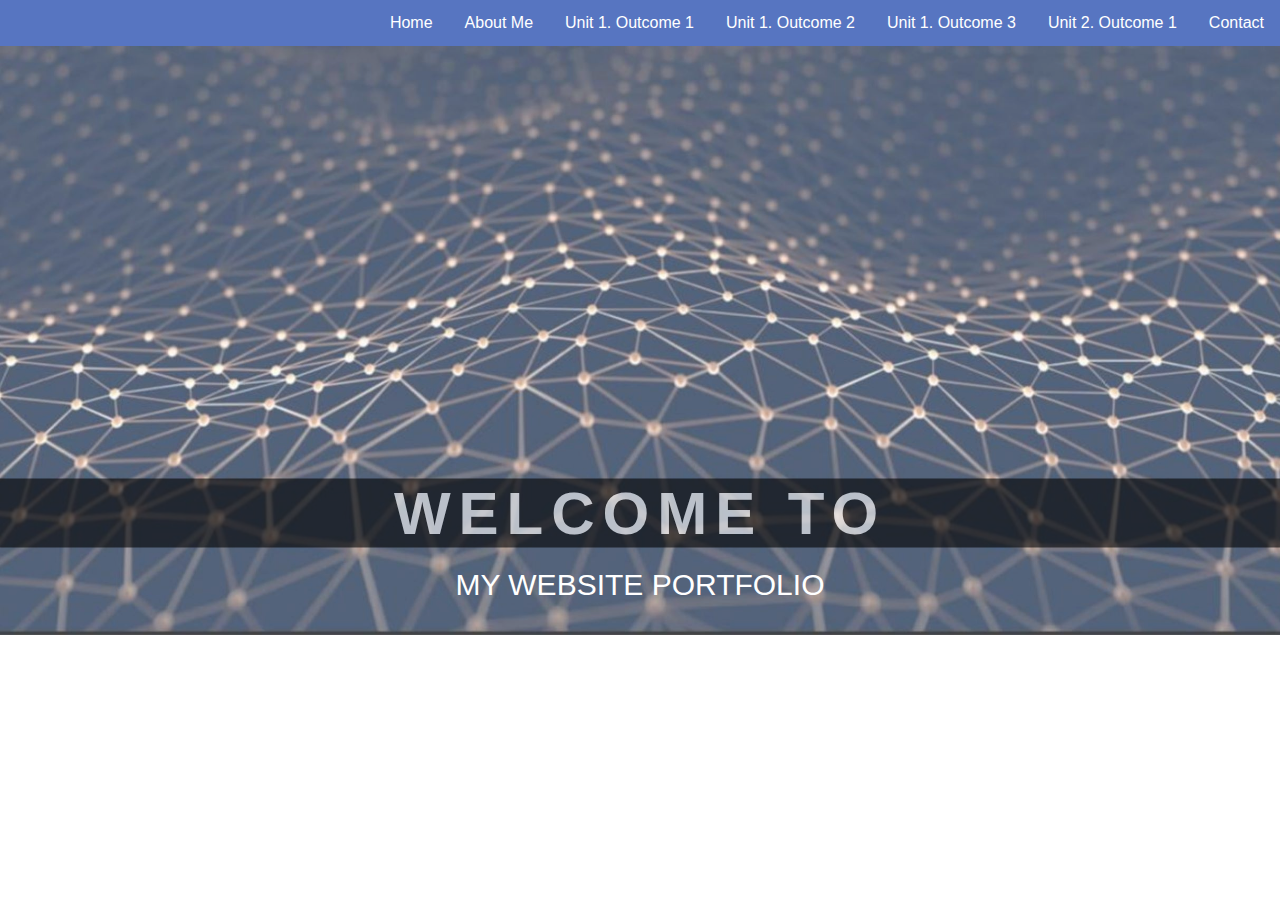
==== index.html @ 2a81d44c "First upload of website" ====
<!DOCTYPE html>
<html lang="en">
<head>
    <meta charset="UTF-8">
    <meta name="viewport" content="width=device-width, initial-scale=1">
    <link rel="stylesheet" type="text/css" href="main.css">
    <title>Document</title>
</head>
<body>
    <!-- Div for Navigation bar of main page -->
    <div class="top">
        <a href="contact.html">Contact</a>
        <a href="unit2Outcome1.html">Unit 2. Outcome 1</a>
        <a href="unit1Outcome3.html">Unit 1. Outcome 3</a>
        <a href="unit1Outcome2.html"> Unit 1. Outcome 2</a>
        <a href="unit1Outcome1.html"> Unit 1. Outcome 1</a>
        <a href="aboutMe.html"> About Me</a>
        <a href="index.html">Home</a>
    </div>

    <div>
        <img src="network.JPG" alt="network" class="homeImage">
    </div>

    <div class="container">
        <span class="text1">Welcome to</span>
        <span class="text2">My Website Portfolio</span>
    </div>
    
    <!-- <div id="myName">Kristina Brazinskaite</div> -->
    
</body>
</html>
---- main.css ----
/* Navigation bar style */

.top a {
    float: right;
    display: block;
    background-color: #5775C1;
    color: white;
	text-align: center;
    padding: 14px 16px;
    text-decoration: none;	
}

.top a:hover {
    background-color: #FA6060;
    color: black;
}

.top {
    overflow: hidden;
    background-color: #5775C1;
}

/* Background colour */
body {
    background: white;
}

/* home image size */
.homeImage{
    width: 100%;
    opacity: 0.8;
}

/* animated welcome text */
*{
    padding: 0;
    margin: 0;
    font-family: sans-serif;
}

.container{
    text-align: center;
    position: absolute;
    top: 60%;
    left: 50%;
    transform: translate(-50%,-50%);
    width: 100%;
}
.container span{
    color: white;
    text-transform: uppercase;
    display: block;
}

.text1{
    color: white;
    font-size: 60px;
    font-weight: 700;
    letter-spacing: 8px;
    margin-bottom: 20px;
    background: black;
    opacity: 0.6;
    position: relative;
    animation: text 3s 1;
}

.text2{
    color: white;
    font-size: 30px;
}

@keyframes text{
    0%{
        color: black;
        opacity: 0.6;
        margin-bottom: -40%;
    }
    30%{
        letter-spacing: 25px;
        margin-bottom: -40%;
    }
    85%{
        letter-spacing: 8px;
        margin-bottom: -40%;
    }
}

/* main subtitle in every page style */
h1 {
    color: #FA6060;
}

body{
    font-family: Arial;
}
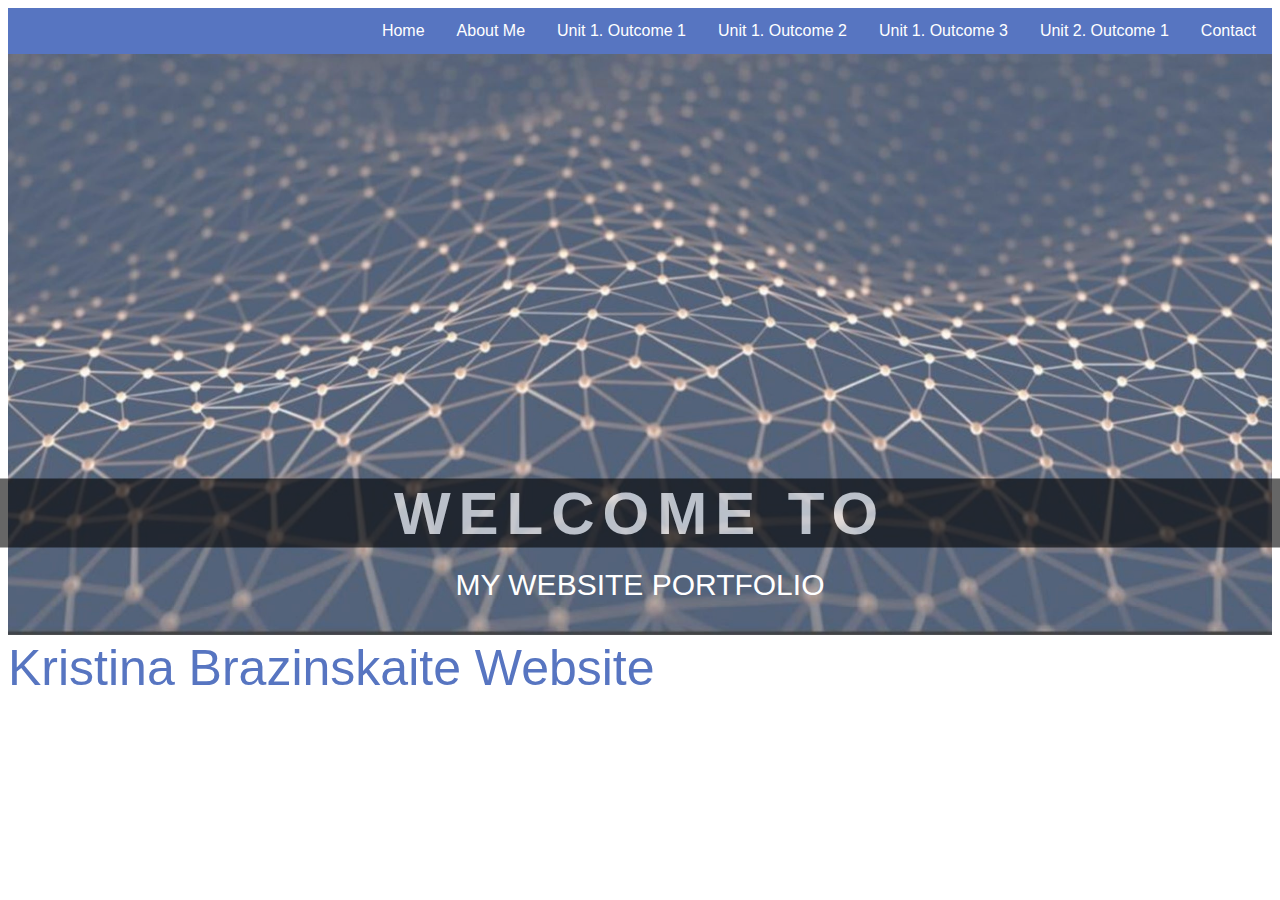
==== commit 9172b7df: "final updated website for submission" ====
--- a/index.html
+++ b/index.html
@@ -20,14 +20,13 @@
 
     <div>
         <img src="network.JPG" alt="network" class="homeImage">
-    </div>
-
-    <div class="container">
-        <span class="text1">Welcome to</span>
-        <span class="text2">My Website Portfolio</span>
+        <div class="container">
+            <span class="text1">Welcome to</span>
+            <span class="text2">My Website Portfolio</span>
+        </div>
     </div>
     
-    <!-- <div id="myName">Kristina Brazinskaite</div> -->
+    <div id="myName">Kristina Brazinskaite Website</div>
     
 </body>
 </html>--- a/main.css
+++ b/main.css
@@ -1,5 +1,6 @@
-/* Navigation bar style */
-
+/* -------------------------------------- All Pages Style -----------------------------------*/
+
+/* ------------------------------------ Navigation Bar Style --------------------------------*/
 .top a {
     float: right;
     display: block;
@@ -20,11 +21,60 @@
     background-color: #5775C1;
 }
 
-/* Background colour */
-body {
-    background: white;
-}
-
+/* --------------------------- Title, Subtitle, Paragraph, List Style ------------------------*/
+/* body style */
+body{
+    font-family: Arial;
+    background-color: white;
+}
+
+/* main title in every page style */
+h1 {
+    color: #FA6060;
+    font-size: 50px;
+    text-align: left;
+    box-sizing: border-box;
+    padding: 0px 20px 0px 20px;
+}
+
+/* question subtitle in every page style */
+h2 {
+    color: #FA6060;
+    font-size: 35px;
+    text-align: left;
+    box-sizing: border-box;
+    padding: 0px 20px 0px 20px;
+}
+
+/* answer subtitle in every page style */
+h3 {
+    color: #FA6060;
+    font-size: 25px;
+    text-align: left;
+    box-sizing: border-box;
+    padding: 0px 20px 0px 20px;
+}
+
+/* answer subtitle in every page style */
+h4 {
+    color: white;
+    font-size: 25px;
+    text-align: center;
+}
+
+/* all paragraphs text style */
+p, ol, li {
+    color: #5775C1;
+    font-size: 18px;
+    text-align: justify;
+}
+
+p {
+    box-sizing: border-box;
+    padding: 0px 20px 0px 20px;
+}
+
+/* --------------------------------------- Home Page Style -----------------------------------*/
 /* home image size */
 .homeImage{
     width: 100%;
@@ -32,11 +82,6 @@
 }
 
 /* animated welcome text */
-*{
-    padding: 0;
-    margin: 0;
-    font-family: sans-serif;
-}
 
 .container{
     text-align: center;
@@ -85,11 +130,81 @@
     }
 }
 
-/* main subtitle in every page style */
-h1 {
-    color: #FA6060;
-}
-
-body{
-    font-family: Arial;
-}+#myName {
+    color: #5775C1;
+    font-size: 50px;
+}
+
+/* ------------------------------------- About Me Page Style ---------------------------------*/
+.flex-item1 {
+    display:flex;
+    align-items: center;
+}
+.flex-item1 img{
+    flex-grow:0;
+    flex-shrink:0;
+}
+
+.myImage{
+    width: 50%;
+    opacity: 0.9;
+    box-sizing: border-box;
+    padding: 20px 20px 20px 30px;
+}
+
+/* ---------------------------------- Unit 1. Outcome 1 Page Style ---------------------------*/
+.comptia1{
+    width: 50%;
+    opacity: 0.9;
+    box-sizing: border-box;
+    padding: 20px 20px 20px 30px;
+}
+
+.comptia2{
+    width: 50%;
+    opacity: 0.9;
+    box-sizing: border-box;
+    padding: 20px 20px 20px 30px;
+}
+
+.comptia3{
+    width: 50%;
+    opacity: 0.9;
+    box-sizing: border-box;
+    padding: 20px 20px 20px 30px;
+}
+
+.comptia4{
+    width: 50%;
+    opacity: 0.9;
+    box-sizing: border-box;
+    padding: 20px 20px 20px 30px;
+}
+
+.comptia5{
+    width: 50%;
+    opacity: 0.9;
+    box-sizing: border-box;
+    padding: 20px 20px 20px 30px;
+}
+
+.comptia6{
+    width: 50%;
+    opacity: 0.9;
+    box-sizing: border-box;
+    padding: 20px 20px 20px 30px;
+}
+
+/* ---------------------------------- Unit 1. Outcome 2 Page Style ---------------------------*/
+
+/* ---------------------------------- Unit 3. Outcome 3 Page Style ---------------------------*/
+
+/* ---------------------------------- Unit 2. Outcome 1 Page Style ---------------------------*/
+
+/* -------------------------------------- Contact Me Page Style ------------------------------*/
+
+.footer {
+    padding: 50px;
+    background: #5775C1;
+    margin-top: 50px;
+}
